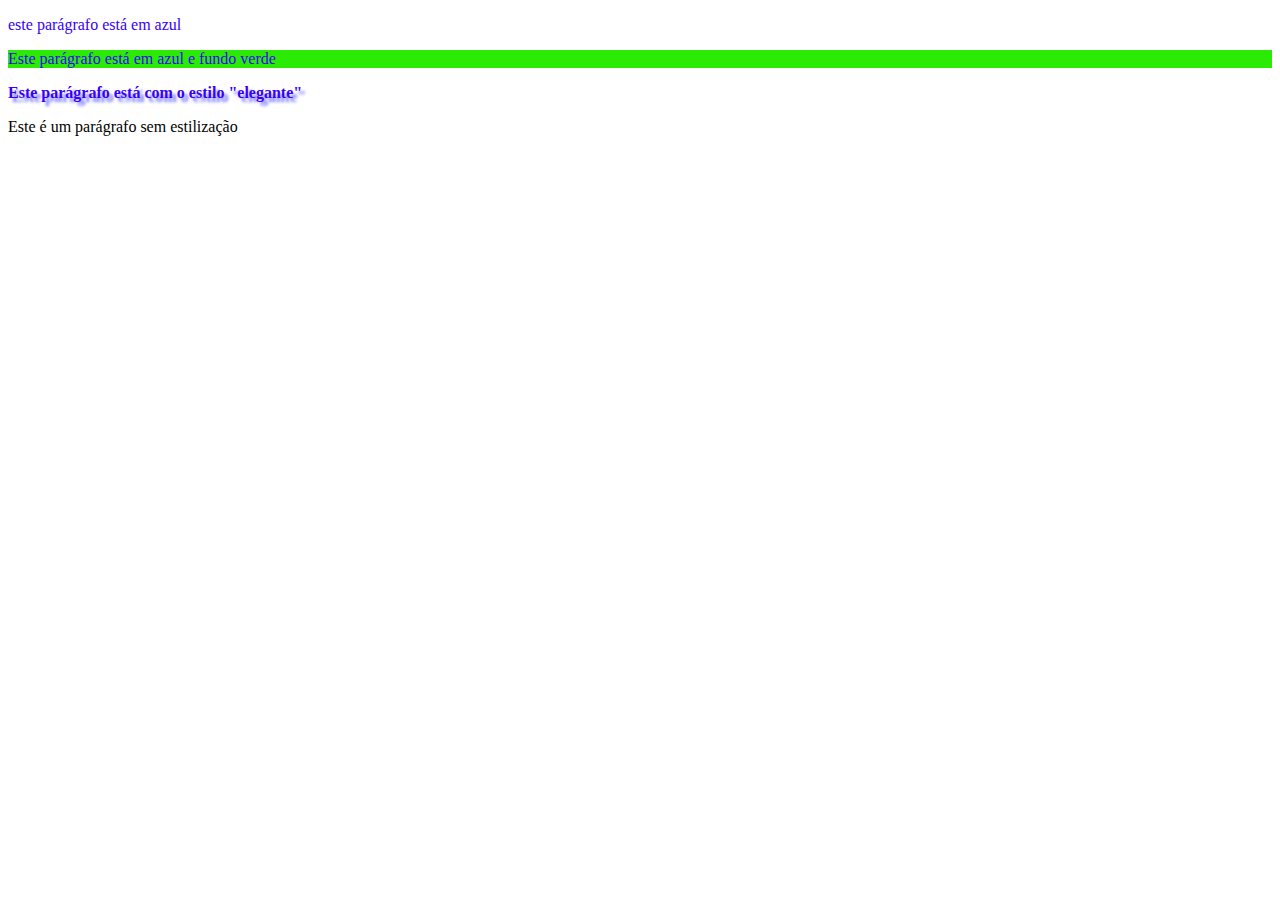
==== class.html @ d0a3baea "teste" ====
<!DOCTYPE html>
<html>
<head>
    <meta charset="UTF-8" />
    <link rel="stylesheet" type:="text/css" href="CSS/style.css" media="screen" />
    <title> Exemplo do uso do seletor: Class </title>
</head>
<body>
    <p class="azul"> este parágrafo está em azul</p> <!-- DEFINIÇÃO DE CLASSE PARA O CSS -->
<p class="azul verde-bg">Este parágrafo está em azul e fundo verde</p> <!-- DEFINIÇÃO DE CLASSE PARA O CSS -->
<p class="azul elegante">Este parágrafo está com o estilo "elegante"</p> <!-- DEFINIÇÃO DE CLASSE PARA O CSS -->
<p>Este é um parágrafo sem estilização</p> <!-- SEM CLASSE PARA O CSS -->

</body>
</html>
---- CSS/style.css ----
/* TREINAR EM https://flexboxfroggy.com/  */

/* SELECIONAR ELEMENTO A SER USADO E ESTILIZAR DE ACORDO */
/* p { 

    font-family: sans-serif;
    color: red;
    font-size: 60px;
} */

/* SELEÇÃO DE SECTION DO CÓDIGO PARA ESTILIZAÇÃO */
section div p, h1 {
    font-family: sans-serif;
    color:blue;
    font-size:50px;
}

/* SOMENTE PARA ÚNICA SELEÇÃO

    section div h1 { 
    font-family: sans-serif;
    color:brown;
    font-size: 50;
} 

/*  DEFINIÇÃO DE CLASSE E ESTILIZAÇÃO DE CLASS */

.azul {
    color: rgb(55, 0, 252);
}
.verde-bg {
    background:rgb(43, 235, 4);
}
.elegante {
    font-weight: bold;
    text-shadow: 4px 4px 3px #77f;
}

/*  DEFINIÇÃO POR #ID */

/* span#exemploId {
    background-color: red;
}
*/

/*  USAR SELEÇÃO POR ATRIBUTO */

a {
    color:blue;
}
/* Links internos começando com "#" */
a[href^="#"] {
    background-color: gold;
}
/* Links com "Example" em qualquer lugar da URL */
a[href*="example"] {
    background-color: silver;
}
/* Links com "insensitive" em qualquer lugar da URL, independente da capitalização */
a[href*="Insensitive" i] {
    color:cyan;
}
/* Links com final ".org" */
a[href$=".org"] {
    color: red;
}

/* COMO UTILIZAR TAGS 
span {
    background-color: pink;
}
*/
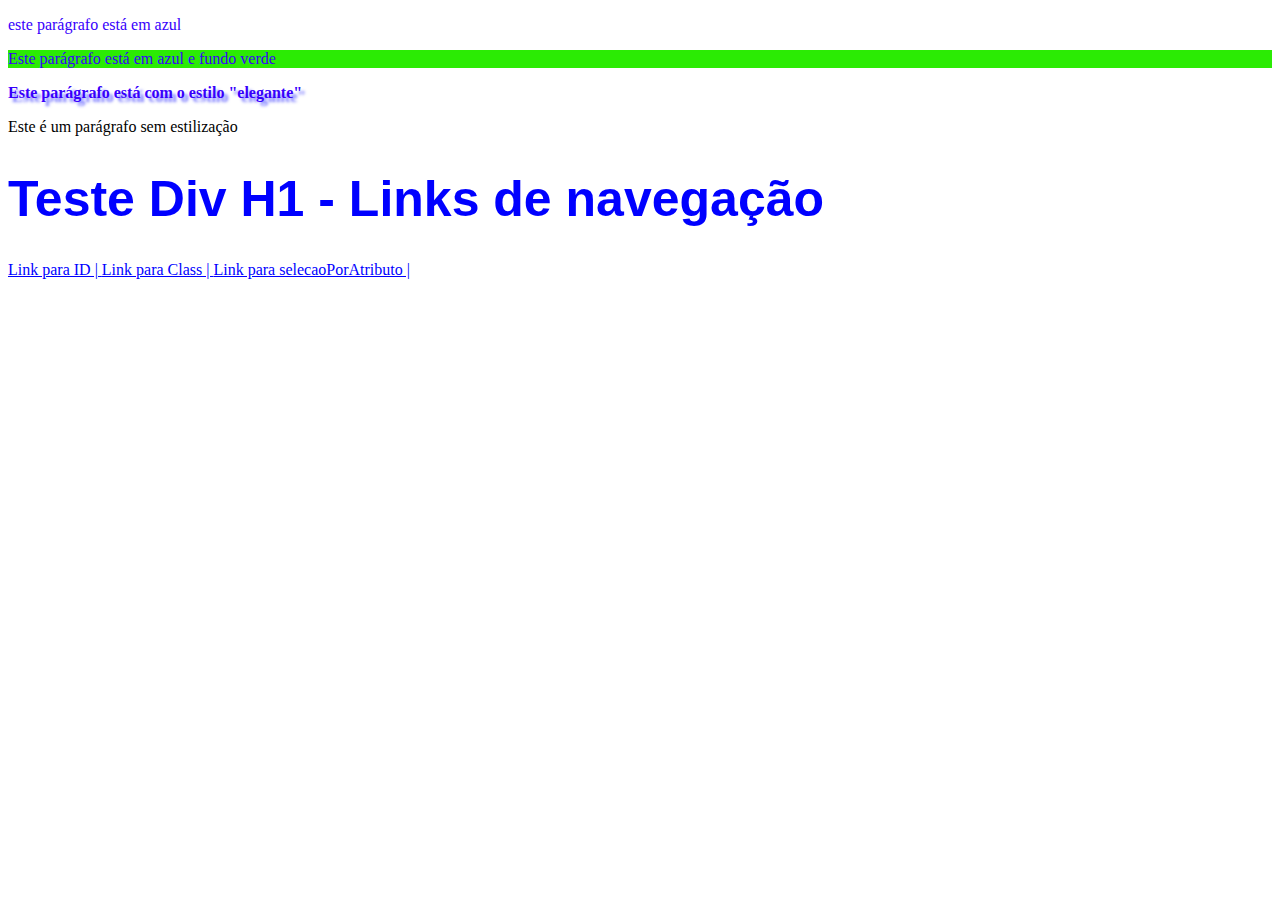
==== commit c58730bf: "Adicionado links para navegação entre tutoriais" ====
--- a/class.html
+++ b/class.html
@@ -10,6 +10,15 @@
 <p class="azul verde-bg">Este parágrafo está em azul e fundo verde</p> <!-- DEFINIÇÃO DE CLASSE PARA O CSS -->
 <p class="azul elegante">Este parágrafo está com o estilo "elegante"</p> <!-- DEFINIÇÃO DE CLASSE PARA O CSS -->
 <p>Este é um parágrafo sem estilização</p> <!-- SEM CLASSE PARA O CSS -->
+<section>
+    <div>
+        <h1> Teste Div H1 - Links de navegação </h1>
+        <div align = "left" ; class="Links"> 
+            <a href="id.html"> Link para ID | </a>
+            <a href="class.html"> Link para Class | </a>
+            <a href="selecaoPorAtributo.html"> Link para selecaoPorAtributo | </a>
+        </div>
+</section>
 
 </body>
 </html>--- a/CSS/style.css
+++ b/CSS/style.css
@@ -36,6 +36,8 @@
     text-shadow: 4px 4px 3px #77f;
 }
 
+
+
 /*  DEFINIÇÃO POR #ID */
 
 /* span#exemploId {
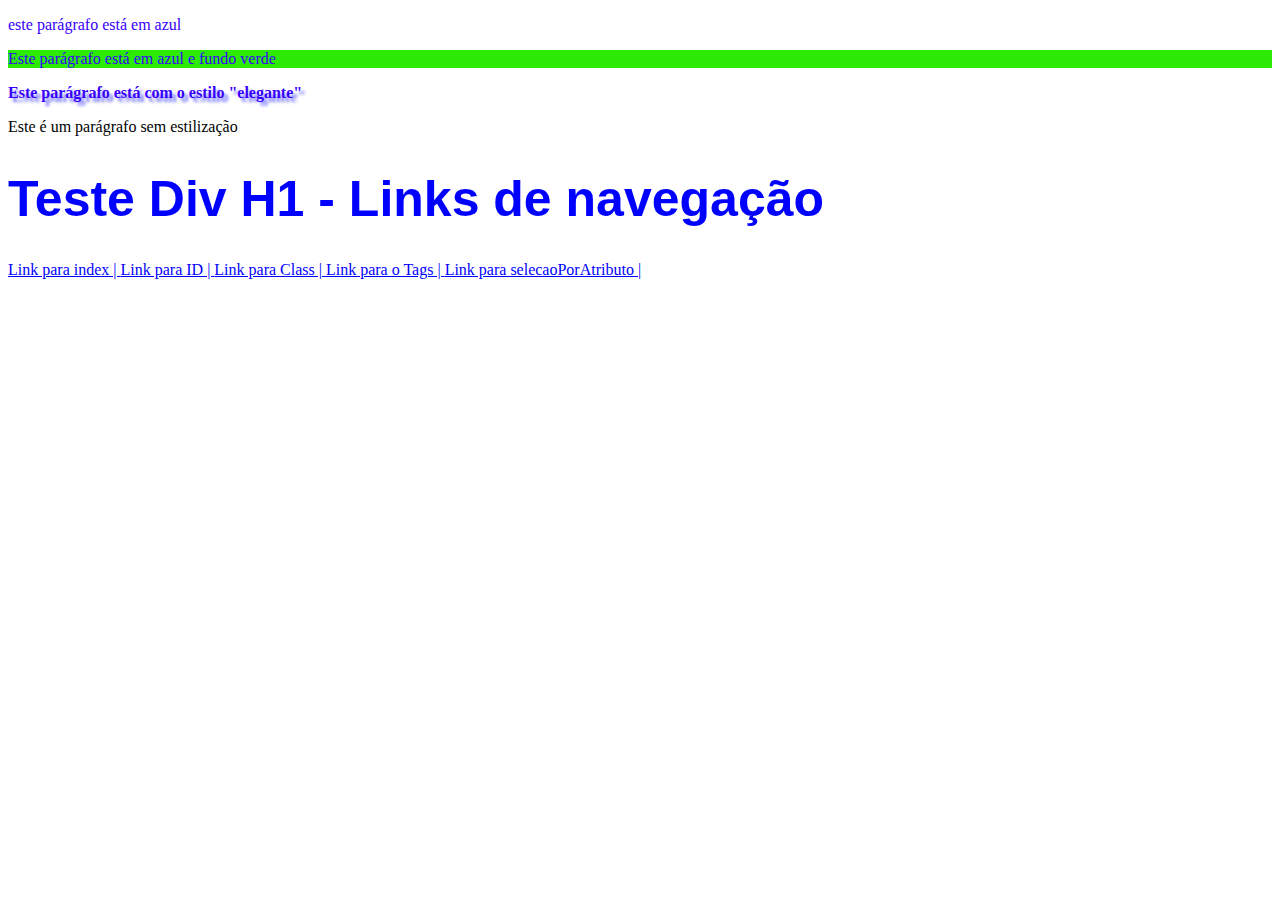
==== commit 5235eb9f: "Adicionado flexBox para exercicio Proz" ====
--- a/class.html
+++ b/class.html
@@ -14,8 +14,10 @@
     <div>
         <h1> Teste Div H1 - Links de navegação </h1>
         <div align = "left" ; class="Links"> 
+            <a href="index.html"> Link para index | </a>
             <a href="id.html"> Link para ID | </a>
             <a href="class.html"> Link para Class | </a>
+            <a href="tags.html"> Link para o Tags | </a>
             <a href="selecaoPorAtributo.html"> Link para selecaoPorAtributo | </a>
         </div>
 </section>
--- a/CSS/style.css
+++ b/CSS/style.css
@@ -13,6 +13,11 @@
     font-family: sans-serif;
     color:blue;
     font-size:50px;
+}
+section span {
+    font-family: sans-serif;
+    color:blue;
+    font-size: 60px;
 }
 
 /* SOMENTE PARA ÚNICA SELEÇÃO
